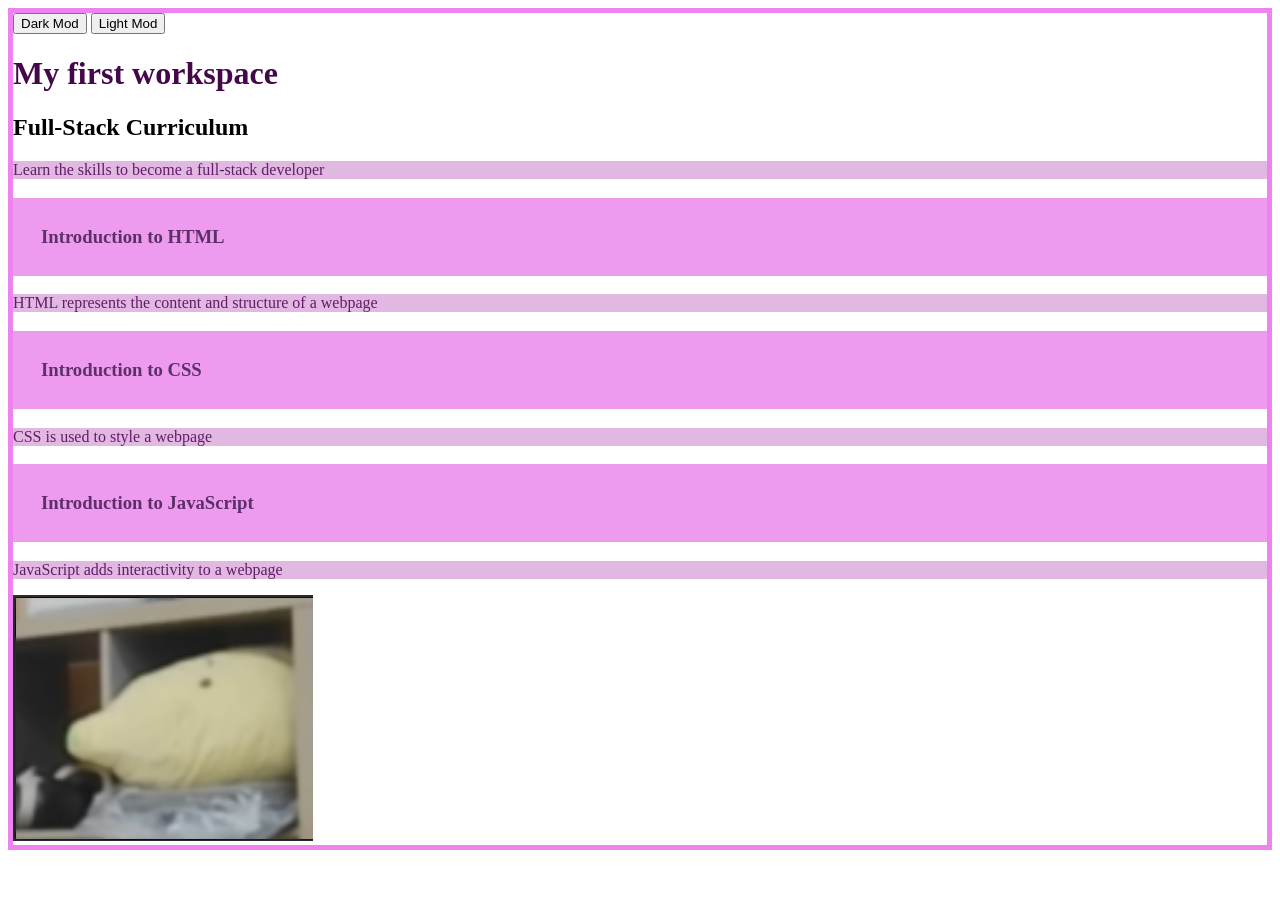
==== index.html @ 7f2077cb "school to index" ====
<!DOCTYPE html>
<html>
    <head>
        <title>school assignment</title>
        <link rel="stylesheet" href="./style/second.css">
        <link rel="stylesheet" href="./style/first.css">

        

       
        

    </head>
        <body id = "light">
            <button onclick = "console.log('dark');document.body.id = 'dark'">
                 Dark Mod
            </button>
         <body id = "dark">
            <button onclick = "console.log('light');document.body.id = 'light'">
                 Light Mod
            </button>


        <h1>My first workspace</h1>
        <h2>Full-Stack Curriculum</h2>
        <p>Learn the skills to become a full-stack developer</p>

        <h3>Introduction to HTML</h3>
        <p>HTML represents the content and structure of a webpage</p>

        <h3>Introduction to CSS</h3>
        <p>CSS is used to style a webpage</p>

        <h3>Introduction to JavaScript</h3>
        <p>JavaScript adds interactivity to a webpage</p>
        <img src="./images/BANANASENSEI.png" width="300">
        <script>
            let dog = {
                name: "Bananadog",
                weight: 20,
                happy: false,
            };
            console.log(dog.name);
            let family = {
                dad: "bananaba",
                mom: "bananama",
                daughter: "banananana",
                pet: dog,
            };
            console.log(family)
            family.pet.happy = true;
            console.log(console);
        </script>
    </body>
</html>
---- style/second.css ----
#dark {
        
           background-color: black;
           color: white;

       
         h1 {
            color: rgb(197, 11, 214);
         }
          p {
              background-color: rgb(73, 36, 73);
            color: rgb(207, 112, 213);
          }
          h3 {
            
            background-color: rgb(57, 9, 57);
            color: #9c0bc0;
            padding: 28px;
         }
    }
---- style/first.css ----
#light {
     border : 5px solid violet;
     background-color: white;
        color: black;
 

        
h1 {
            color: rgb(68, 7, 73);

           
        }

        p {
            background-color: rgb(224, 184, 225);
            color: rgb(99, 29, 104);
        }

        h3 {
            background-color: rgb(238, 155, 239);
            color: #5d2f69;
            padding: 28px;

        }
    }
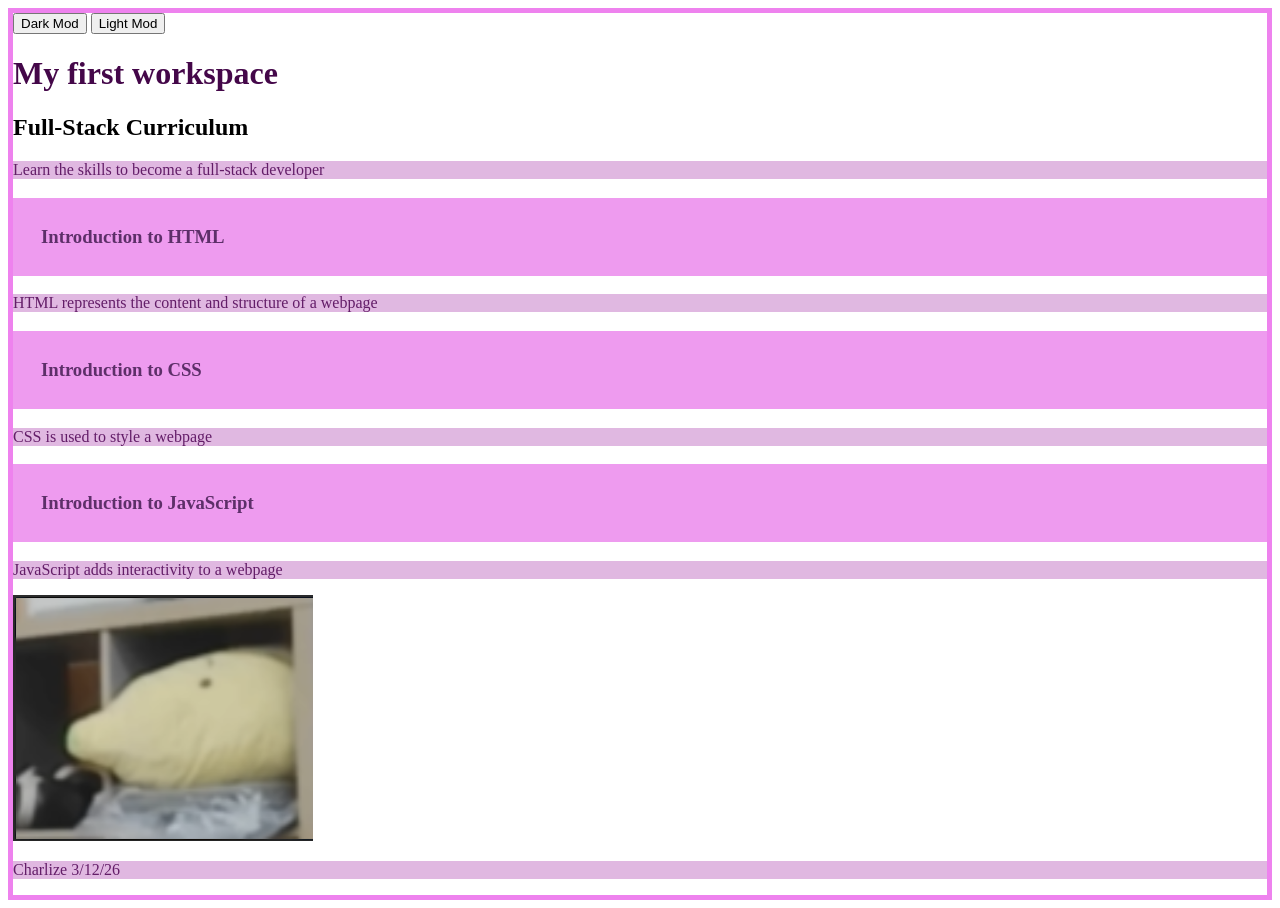
==== commit c8742277: "add footer" ====
--- a/index.html
+++ b/index.html
@@ -34,6 +34,9 @@
         <h3>Introduction to JavaScript</h3>
         <p>JavaScript adds interactivity to a webpage</p>
         <img src="./images/BANANASENSEI.png" width="300">
+        <footer>
+            <p>Charlize 3/12/26</p>
+        </footer>
         <script>
             let dog = {
                 name: "Bananadog",
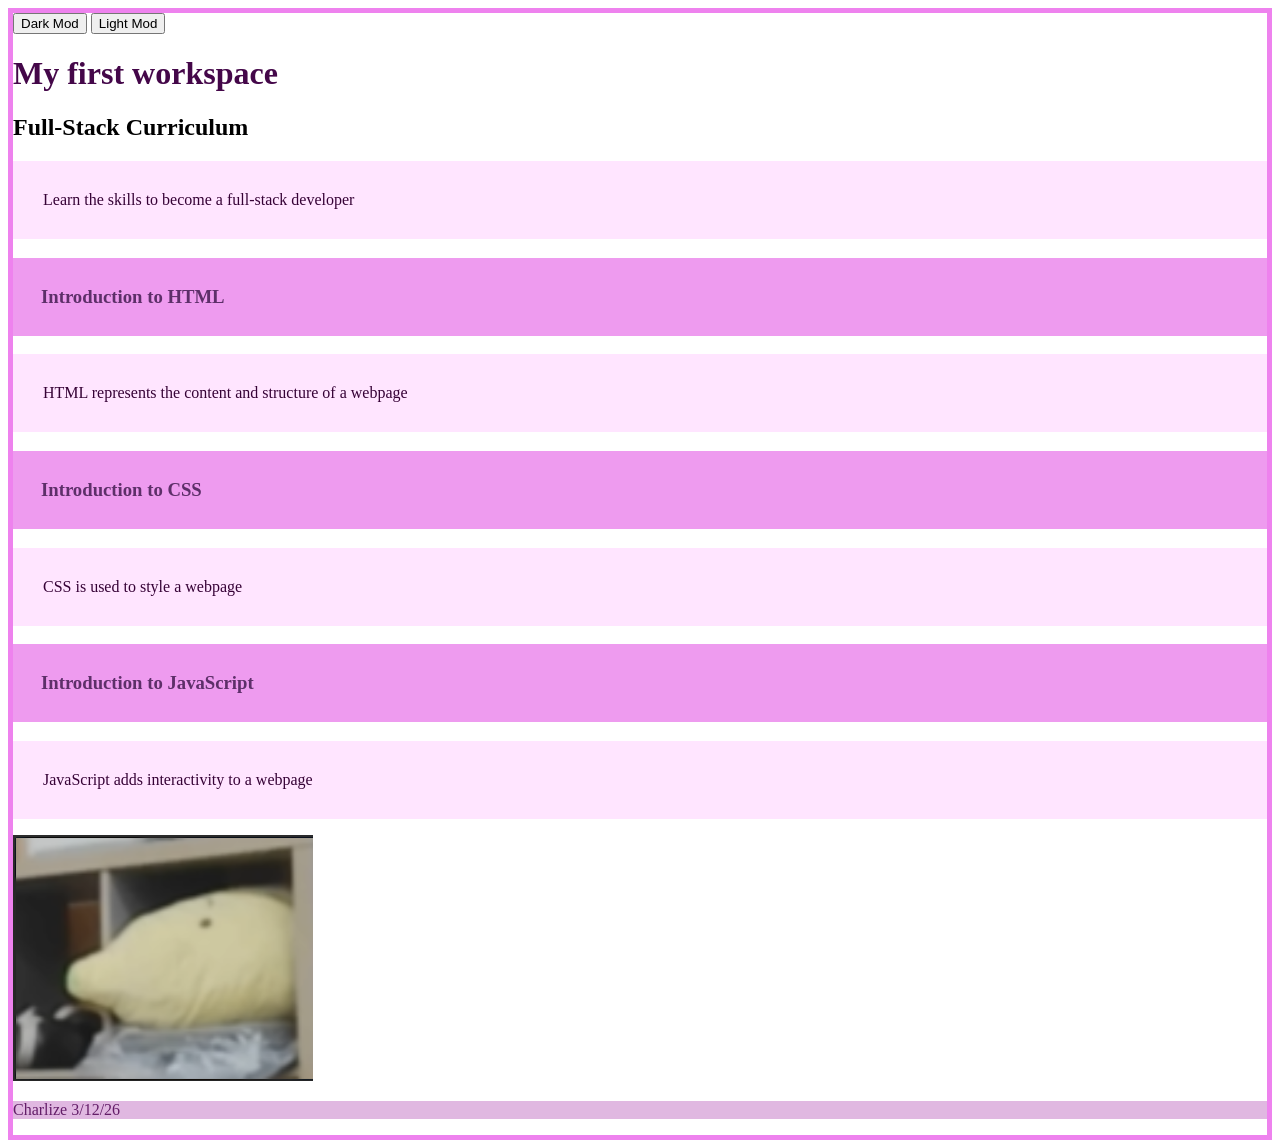
==== commit f4001f8a: "piglet" ====
--- a/index.html
+++ b/index.html
@@ -23,17 +23,18 @@
 
         <h1>My first workspace</h1>
         <h2>Full-Stack Curriculum</h2>
-        <p>Learn the skills to become a full-stack developer</p>
+        <p class = "piglet">Learn the skills to become a full-stack developer</p>
 
         <h3>Introduction to HTML</h3>
-        <p>HTML represents the content and structure of a webpage</p>
+        <p class = "piglet">HTML represents the content and structure of a webpage</p>
 
         <h3>Introduction to CSS</h3>
-        <p>CSS is used to style a webpage</p>
+        <p class = "piglet">CSS is used to style a webpage</p>
 
         <h3>Introduction to JavaScript</h3>
-        <p>JavaScript adds interactivity to a webpage</p>
+        <p class = "piglet">JavaScript adds interactivity to a webpage</p>
         <img src="./images/BANANASENSEI.png" width="300">
+
         <footer>
             <p>Charlize 3/12/26</p>
         </footer>
--- a/style/second.css
+++ b/style/second.css
@@ -3,7 +3,11 @@
            background-color: black;
            color: white;
 
-       
+.piglet {
+    background-color: rgb(255, 229, 255);
+    color:rgb(54, 2, 54);
+    padding: 30px;
+}
          h1 {
             color: rgb(197, 11, 214);
          }
--- a/style/first.css
+++ b/style/first.css
@@ -16,6 +16,12 @@
             color: rgb(99, 29, 104);
         }
 
+.piglet {
+    background-color: rgb(255, 229, 255);
+    color:rgb(54, 2, 54);
+    padding: 30px;
+}
+
         h3 {
             background-color: rgb(238, 155, 239);
             color: #5d2f69;
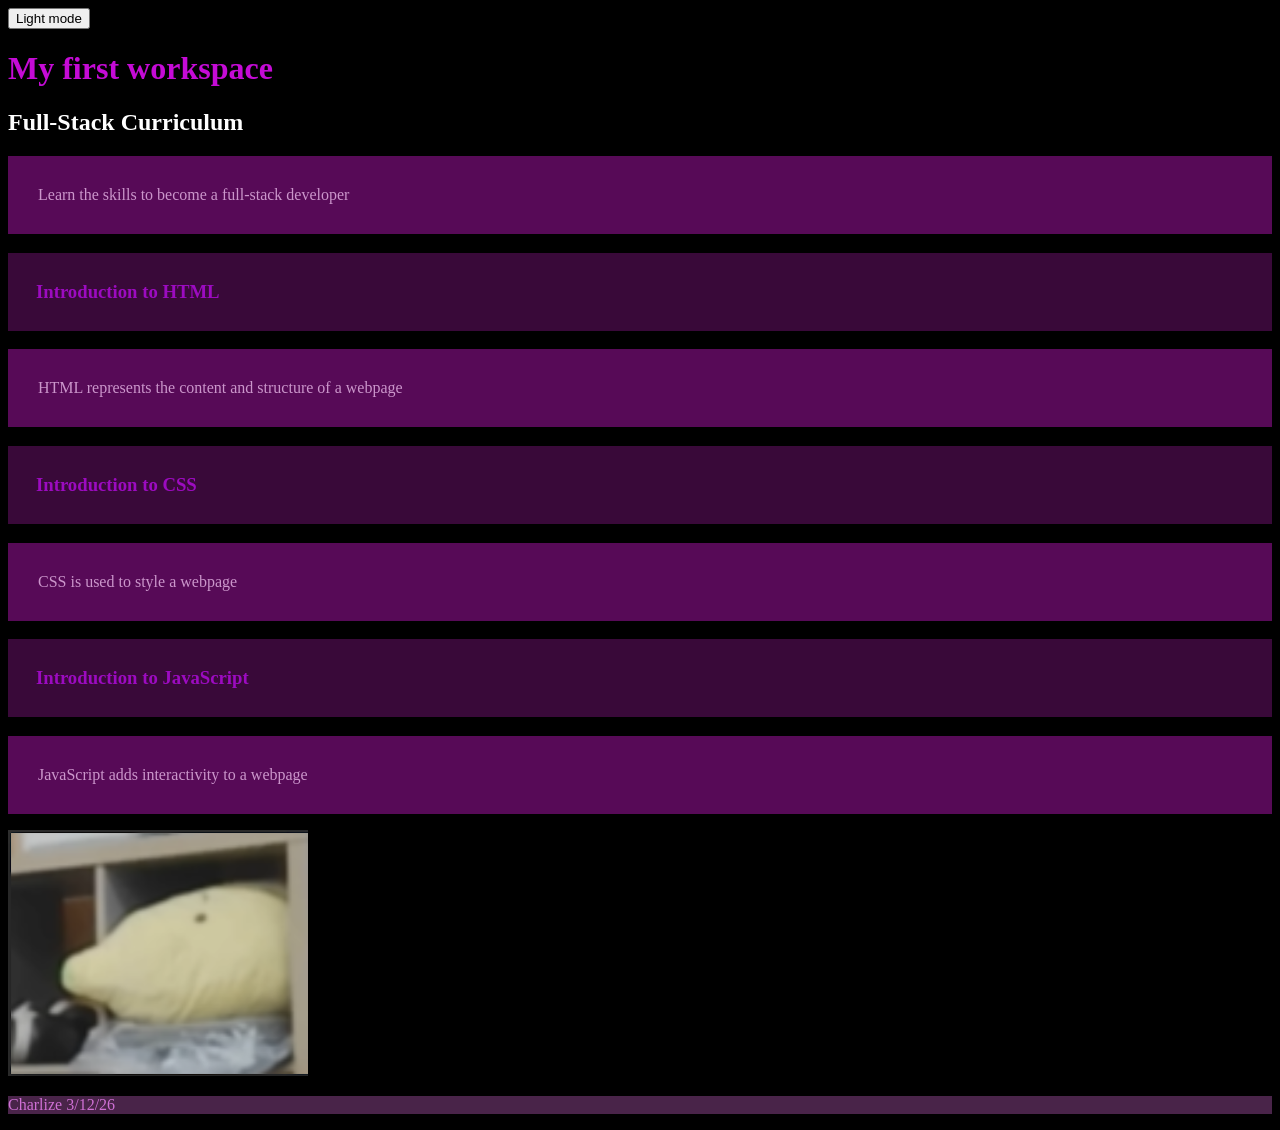
==== commit 0ac0e751: "Dark&Light" ====
--- a/index.html
+++ b/index.html
@@ -11,15 +11,35 @@
         
 
     </head>
-        <body id = "light">
-            <button onclick = "console.log('dark');document.body.id = 'dark'">
-                 Dark Mod
-            </button>
-         <body id = "dark">
-            <button onclick = "console.log('light');document.body.id = 'light'">
-                 Light Mod
-            </button>
+        
+            <body id="dark">
+                <button id = "color-mode" onclick="changeColors();">
+                
+                    Light mode
+                
+                </button>
+            
+            </body>
+            <script>
+                const colorModeButtom = document.querySelector('#color-mode');
 
+                function changeColors(){
+
+                
+                if (document.body.id === "dark") {
+                    console.log('turn on light');
+                    document.body.id = "light";
+                    colorModeButtom.textContent = 'Dark Mode';
+                    
+                }else{ (document.body.id === "light") 
+                    console.log('turn off light');
+                    document.body.id = "dark";
+                    colorModeButtom.textContent = 'Light Mode';
+                    
+                }
+            }
+
+           </script>
 
         <h1>My first workspace</h1>
         <h2>Full-Stack Curriculum</h2>
@@ -54,6 +74,13 @@
             console.log(family)
             family.pet.happy = true;
             console.log(console);
+            let mood =prompt ("How are you feeling?");
+            if (mood === "sleepy") {
+                alert("Wake Up");
+            } else{
+                alert("Oh you are feeling " + mood + ".");
+            };
+
         </script>
     </body>
 </html>
--- a/style/second.css
+++ b/style/second.css
@@ -4,8 +4,8 @@
            color: white;
 
 .piglet {
-    background-color: rgb(255, 229, 255);
-    color:rgb(54, 2, 54);
+    background-color: rgb(87, 10, 87);
+    color:rgb(203, 150, 203);
     padding: 30px;
 }
          h1 {
